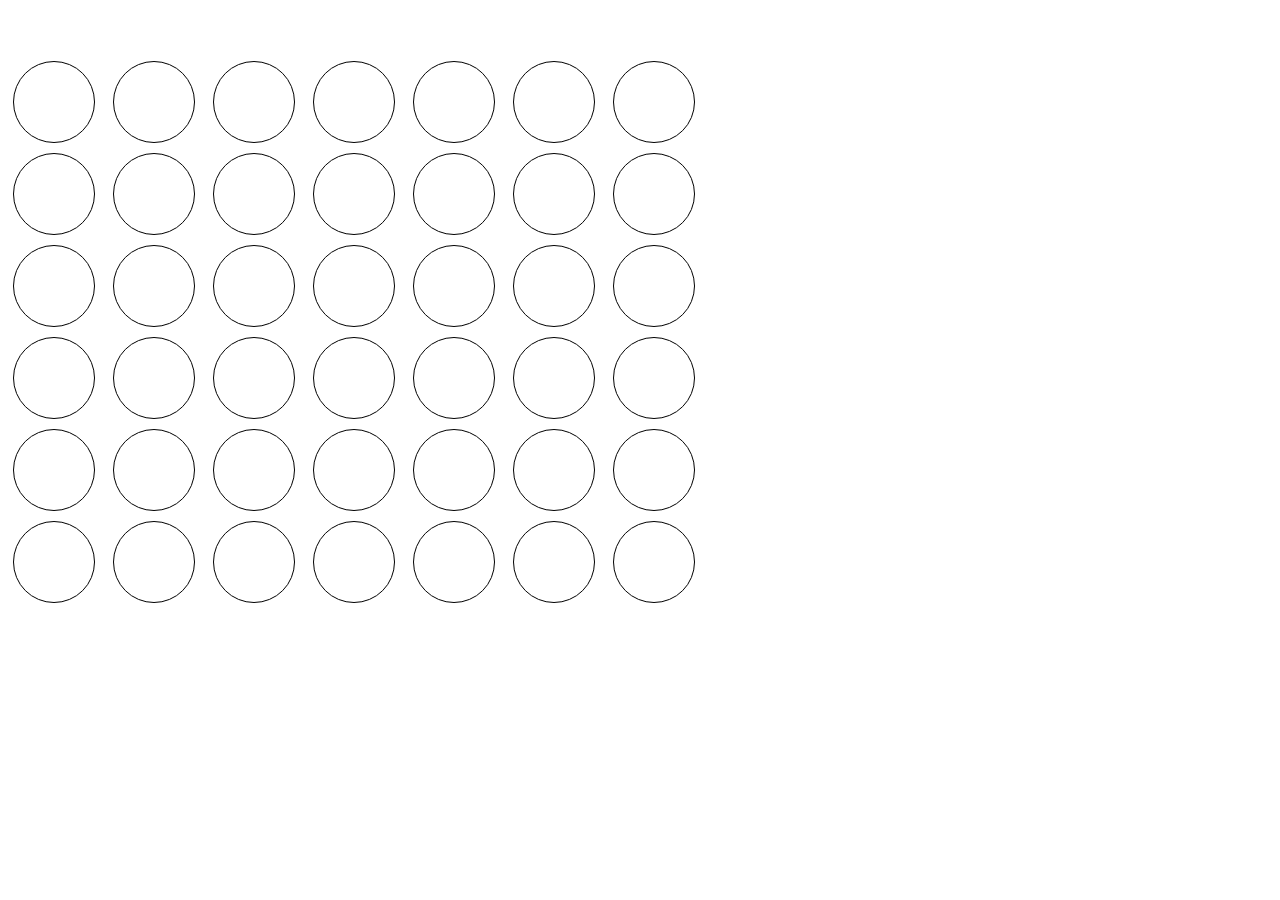
==== test.html @ 2fa483ec "Add: minmax alpha beta" ====
<!DOCTYPE html>
<html>
<head>
    <meta charset='utf-8'>
    <meta http-equiv='X-UA-Compatible' content='IE=edge'>
    <title>Conecta 4</title>
    <meta name='viewport' content='width=device-width, initial-scale=1'>
    <link rel='stylesheet' type='text/css' media='screen' href='test.css'>
</head>
<body>
    <div class="board" id="board"></div>
    <script src="minmax-alpha-beta.js"></script>
</body>
</html>
---- test.css ----
/* Estilos básicos del tablero */
.board {
    display: flex;
}

.column {
    width: 100px;
    height: 600px;
    display: flex;
    flex-direction: column-reverse;
    cursor: pointer;
}

.cell {
    width: 80px;
    height: 80px;
    border: 1px solid black;
    border-radius: 50%;
    margin: 5px;
}

.red {
    background-color: red;
}

.yellow {
    background-color: yellow;
}
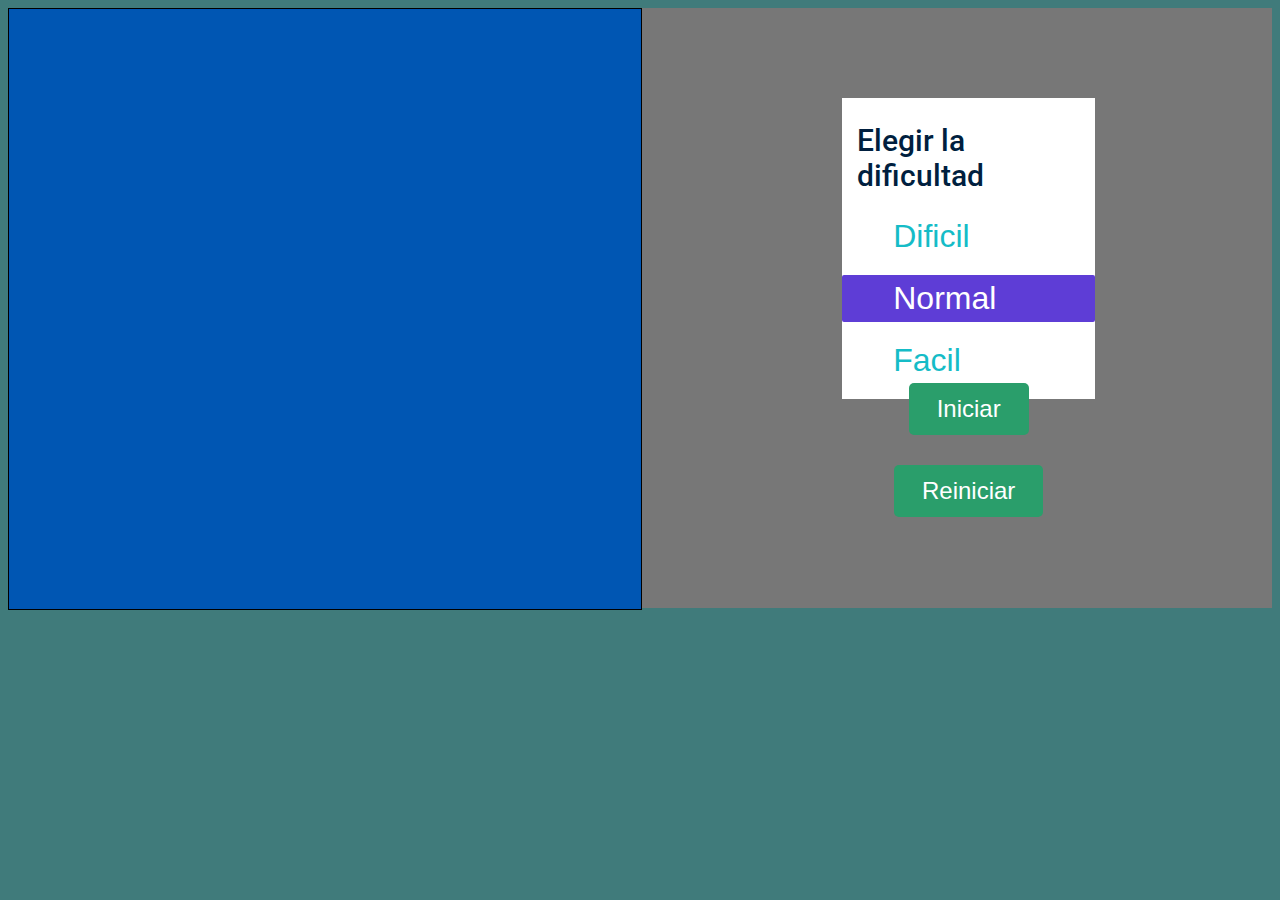
==== commit c1510507: "add css and button" ====
--- a/test.html
+++ b/test.html
@@ -6,9 +6,27 @@
     <title>Conecta 4</title>
     <meta name='viewport' content='width=device-width, initial-scale=1'>
     <link rel='stylesheet' type='text/css' media='screen' href='test.css'>
+
 </head>
 <body>
-    <div class="board" id="board"></div>
-    <script src="minmax-alpha-beta.js"></script>
+	<section class = "principal">
+		<div class="board" id="board"></div>
+		<div class = "opciones">
+			<h2>Elegir la dificultad</h2>
+			<div class="radio">
+				<input type="radio" id="dificil" name="dificultad" value="6">
+				<label for="dificil">Dificil</label>
+				<input type="radio" id="normal" name="dificultad" value="3" checked>
+				<label for="normal">Normal</label>
+				<input type="radio" id="facil" name="dificultad" value="1">
+				<label for="facil">Facil</label>
+			</div>
+		</div>
+		<div class = "button">
+			<button class="btn pulse-effect" id="start">Iniciar</button>
+			<button class="btn pulse-effect" id = "reset"> Reiniciar</button>
+		</div>
+	</section>
+	<script src="minmax-alpha-beta.js"></script>
 </body>
-</html>+</html>
--- a/test.css
+++ b/test.css
@@ -1,11 +1,138 @@
 /* Estilos básicos del tablero */
+@import url('https://fonts.googleapis.com/css2?family=Roboto:ital,wght@0,100;0,300;0,400;0,500;0,700;0,900;1,100;1,300;1,400;1,500;1,700;1,900&display=swap');
+
+body{
+	background-color: #407B7B;
+}
+
 .board {
-    display: flex;
+	position: absolute;
+	display: flex;
+	left: 0;
+	top: 0;
+	border: 1px solid black; 
+	width: 50%;  /* El div ocupará el 50% del ancho de la ventana de visualización */
+    height: 100%;
+	background-color: #0056b3
+}
+
+.opciones {
+	position: absolute; 
+	top: 15%;
+	right: 14%;
+	flex-direction: column;
+    justify-content: center;
+	width: 20%;
+	background-color: #fff;
+}
+
+.opciones h2 {
+	font-family: "Roboto", sans-serif;
+	font-weight: 500;
+	font-size: 30px;
+    color: #001F3F;
+    margin-bottom: 20px;
+    margin-left: 15px; 
+}
+
+.opciones label {
+    display: block; /* Hace que cada etiqueta se muestre en una nueva línea */
+    margin-bottom: 15px; /* Espacio entre las opciones */
+	font-family: 'Arial', sans-serif;
+	font-size: 18px;
+	display: block;
+    cursor: pointer;
+    color: #15BCC7;
+    position: relative;
+    padding: 5px 15px 5px 51px;
+    font-size: 2em;
+    border-radius: 5px;
+    -webkit-transition: all 0.3s ease;
+    -o-transition: all 0.3s ease;
+    transition: all 0.3s ease; 
+}
+
+.opciones label:hover{
+      background: rgba(155, 85, 64, 0.1); 
+}
+
+.opciones label:before{
+    content: "";
+    display: block;
+    width: 17px;
+    height: 17px;
+    position: absolute;
+	top: 12px; 
+    left: 13px;
+    border-radius: 50%;
+    background: none;
+    /*border: 3px solid #004136; */
+}
+
+.opciones input[type="radio"] {
+    display: none; 
+}
+
+.opciones input[type="radio"]:checked + label:before {
+    display: none;
+	background-color: #fff; /* Cambia a un color sólido que indique la selección */
+    border-color: #15BCC7;
+}
+
+.opciones input[type="radio"]:checked + label {
+    background: #F24136;
+	background-color: #5E3DD6;
+    border-radius: 2px;
+    color: #fff; 
+}
+
+.button {
+	position: absolute;
+	display: flex;
+	top: 60%;
+	right: 15%;
+	flex-direction: column;
+    justify-content: center;
+	align-items: center;
+	width: 18%;
+}
+
+.btn{
+    text-decoration: none;
+    padding: 20px 50px;
+    font-size: 1.5rem;
+    margin: 15px;
+}
+
+.pulse-effect {
+	border: none;
+	color: white;
+	padding: 12px 28px;
+	cursor: pointer;
+	border-radius: 5px;
+	background-color: #2A9E6B; /* Color base del botón */
+	transition: transform 0.3s ease-in-out; /* Transición suave del efecto de pulsación */
+}
+
+.pulse-effect:hover {
+  background-color: #3AD469; /* Cambia el color al pasar el cursor sobre el botón */
+}
+
+.pulse-effect:active {
+  transform: scale(0.9); /* Reduce ligeramente el tamaño del botón cuando se hace clic */
+}
+
+.principal {
+	background-color: #777; 
+	min-height: 600px; 
+	position: relative;
+	width: 100%;  
+    height: auto;
 }
 
 .column {
     width: 100px;
-    height: 600px;
+    height: 580px;
     display: flex;
     flex-direction: column-reverse;
     cursor: pointer;
@@ -17,6 +144,7 @@
     border: 1px solid black;
     border-radius: 50%;
     margin: 5px;
+	background-color: #ffffff;
 }
 
 .red {
@@ -26,3 +154,4 @@
 .yellow {
     background-color: yellow;
 }
+
